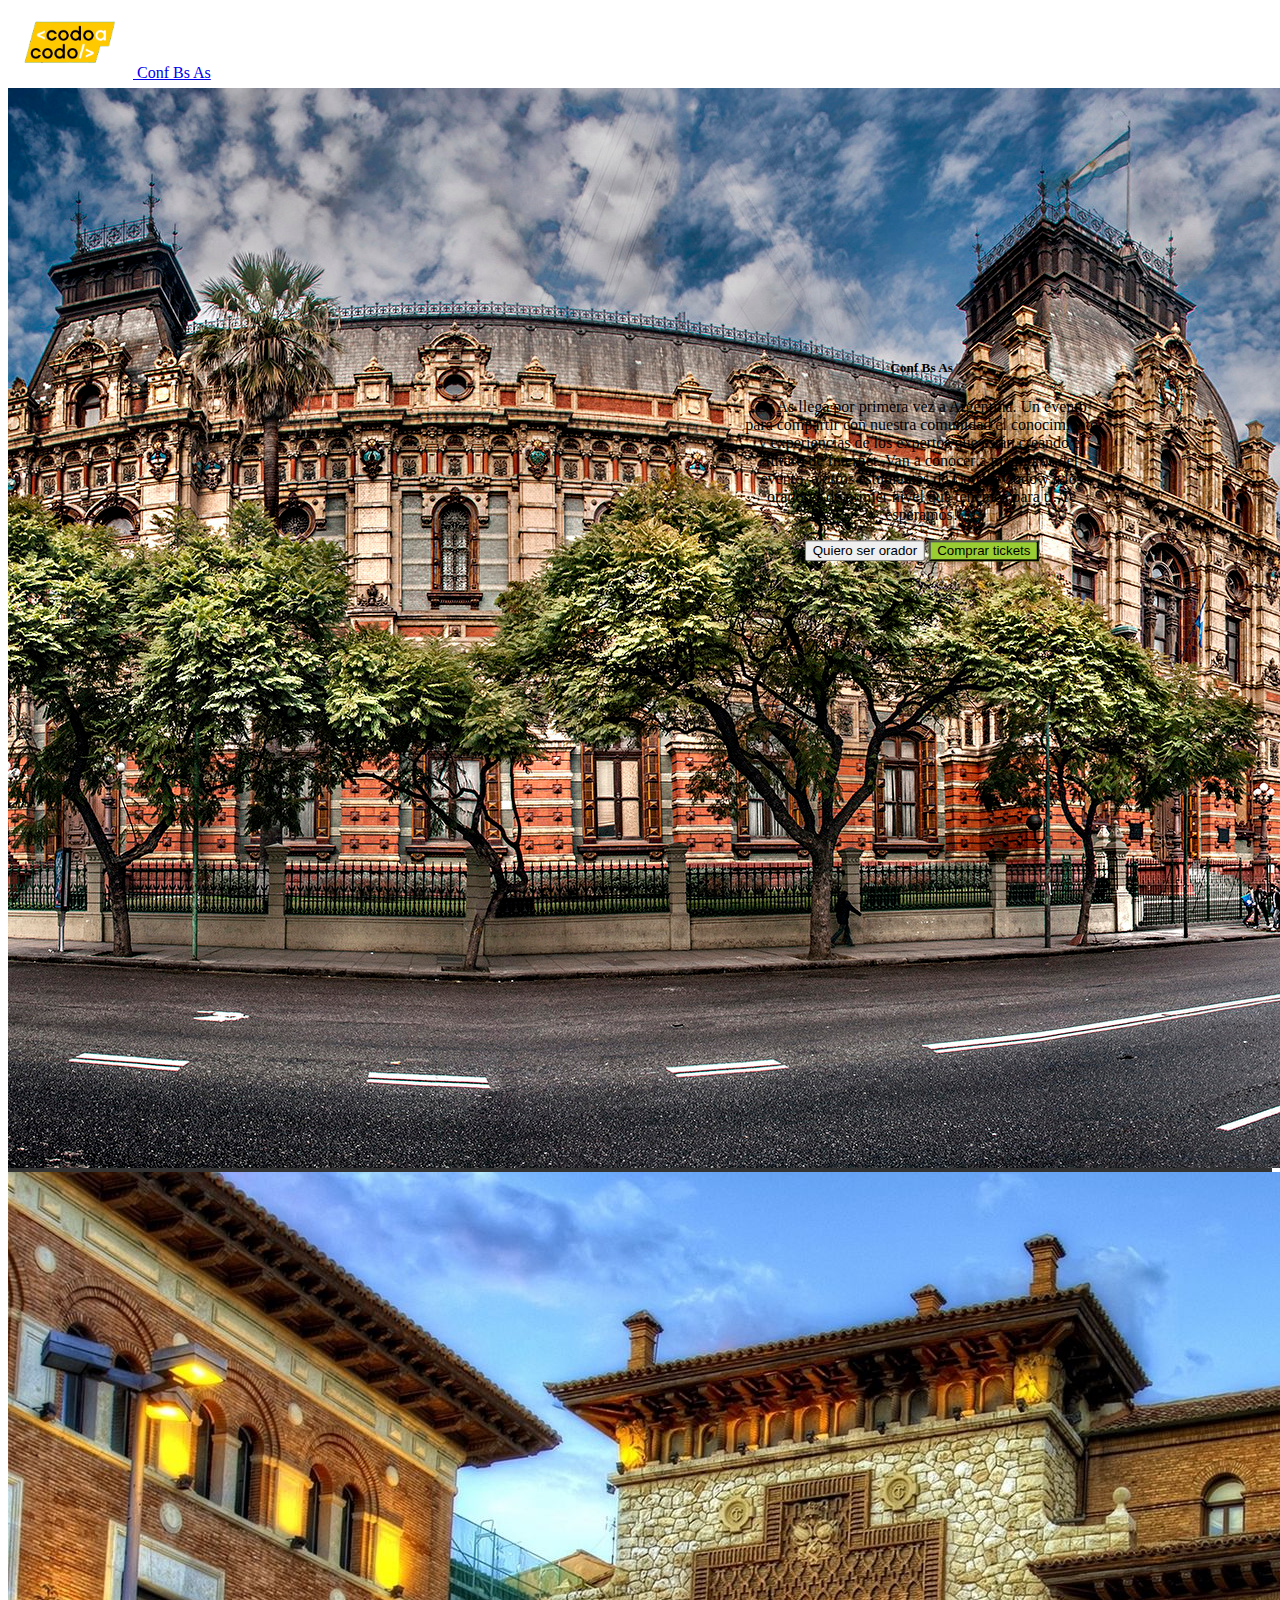
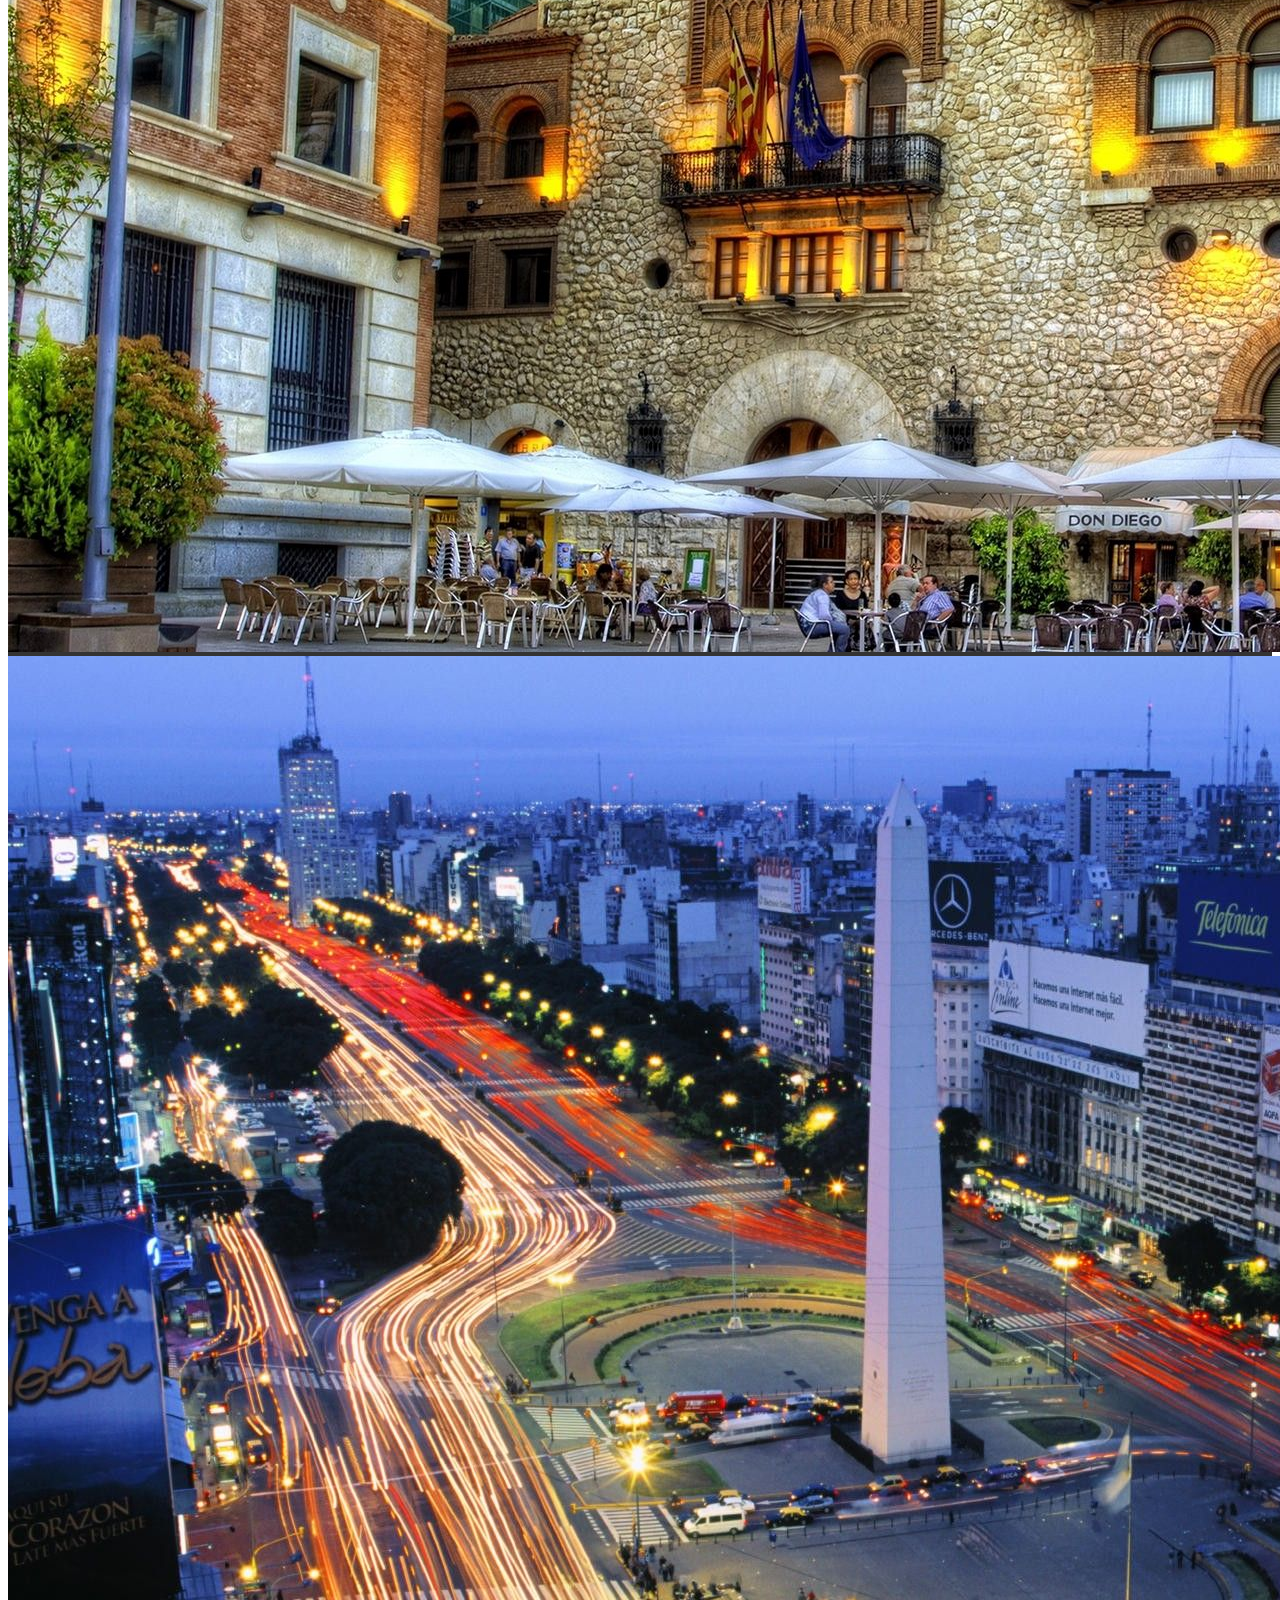
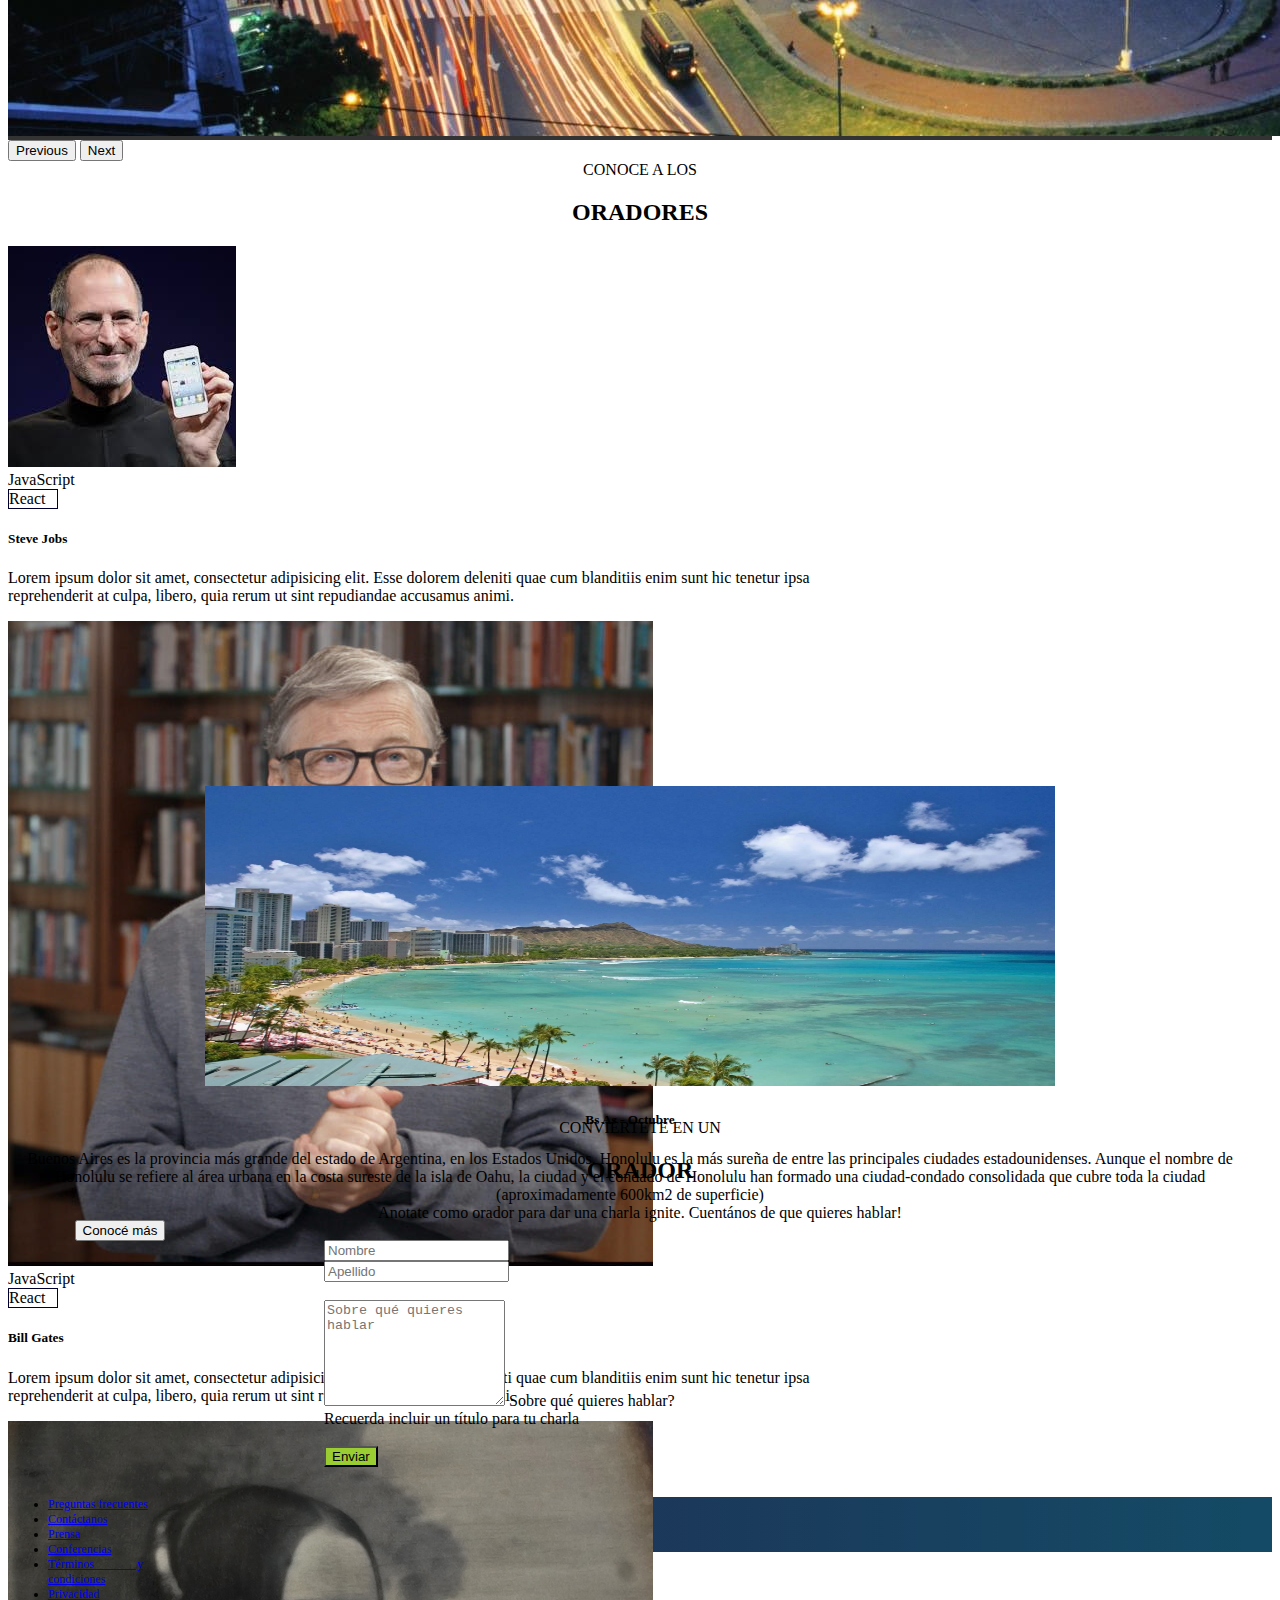
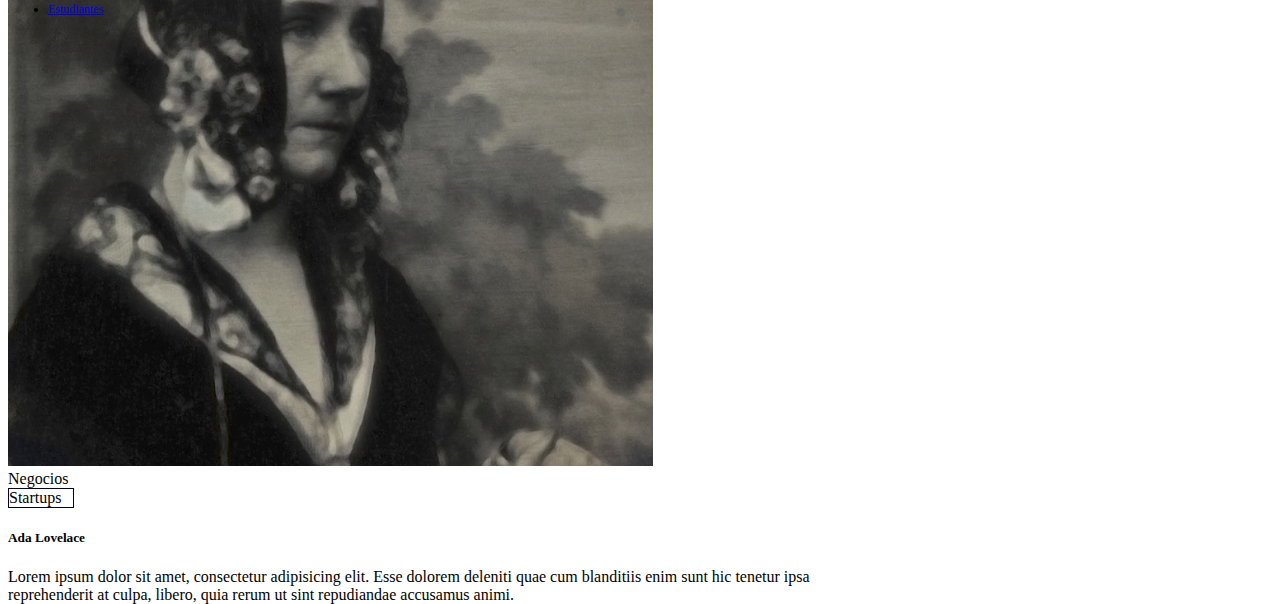
==== index.html @ 72edb244 "Integrador 1" ====
<!DOCTYPE html>
<html lang="en">
    <head>
        <title></title>
        <meta charset="UTF-8">
        <meta name="viewport" content="width=device-width, initial-scale=1">
        <link href="css/style.css" rel="stylesheet">
        <link href="https://cdn.jsdelivr.net/npm/bootstrap@5.2.1/dist/css/bootstrap.min.css" rel="stylesheet" integrity="sha384-iYQeCzEYFbKjA/T2uDLTpkwGzCiq6soy8tYaI1GyVh/UjpbCx/TYkiZhlZB6+fzT" crossorigin="anonymous">
    </head>
    <body>
        <nav class="navbar bg-dark" style="height: 80px;">
            <div class="container-fluid">
              <a class="navbar-brand text-white" href="#">
                <img src="img/codoacodo.png" alt="Logo" width="125" height="70" class="d-inline-block align-text">
                Conf Bs As
              </a>
              <nav class="navbar navbar-expand-lg bg-dark">
                <div class="container-fluid">
                  
                  <button class="navbar-toggler" type="button" data-bs-toggle="collapse" data-bs-target="#navbarNav" aria-controls="navbarNav" aria-expanded="false" aria-label="Toggle navigation">
                    <span class="navbar-toggler-icon"></span>
                  </button>
                  <div class="collapse navbar-collapse" id="navbarNav">
                    <ul class="navbar-nav">
                      <li class="nav-item ">
                        <a class="nav-link text-white active" aria-current="page" href="#">La conferencia</a>
                      </li>
                      <li class="nav-item">
                        <a class="nav-link text-muted" href="#">Los oradores</a>
                      </li>
                      <li class="nav-item">
                        <a class="nav-link text-muted" href="#">El lugar y la fecha</a>
                      </li>
                      <li class="nav-item">
                        <a class="nav-link text-muted" href="#">Conviértete en orador</a>
                      </li>
                      <li class="nav-item">
                        <a class="nav-link text-success"  href="#">Comprar tickets</a>
                      </li>
                      </li>
                    </ul>
                  </div>
                </div>
              </nav>
            </div>
          </nav>


          <div id="carouselExampleControls" class="carousel slide" data-bs-ride="carousel">
            <div class="carousel-inner">
              <div class="carousel-item active">
                <img src="img/ba1.jpg" class="d-block w-100">
                <div class="centrar text-end text-white">
                  <h5>Conf Bs As</h5>
                  <p>Bs As llega por primera vez a Argentina. Un evento para compartir con nuestra comunidad el conocimiento y experiencias de los expertos que están
                      creando el futuro de Internet. Van a conocer a miembros del evento, a otros estudiantes de Codo a Codo y a los oradores de primer nivel que tenemos para ti. Te esperamos!</p>
                      <button type="button" class="btn btn-outline-light">Quiero ser orador</button>
                      <button type="button" class="btn btn-secondary" id="verde">Comprar tickets</button>
                </div>
              </div>
              <div class="carousel-item">
                <img src="img/ba2.jpg" class="d-block w-100">
              </div>
              <div class="carousel-item">
                <img src="img/ba3.jpg" class="d-block w-100">
              </div>
            </div>
            <button class="carousel-control-prev" type="button" data-bs-target="#carouselExampleControls" data-bs-slide="prev">
              <span class="carousel-control-prev-icon" aria-hidden="true"></span>
              <span class="visually-hidden">Previous</span>
            </button>
            <button class="carousel-control-next" type="button" data-bs-target="#carouselExampleControls" data-bs-slide="next">
              <span class="carousel-control-next-icon" aria-hidden="true"></span>
              <span class="visually-hidden">Next</span>
            </button>
          </div>

          <div class="text-middle">CONOCE A LOS <h2>ORADORES</h2></div>

          <div class="card-group mx-auto">
            <div class="card">
              <img src="img/steve.jpg" class="card-img-top rounded-0" id="steve" alt="Steve">
              <div class="card-body">
                <div class="badge bg-warning text-dark" style="width: 5rem;">
                 JavaScript
                </div> <div class="badge bg-info text-white" id="cuadrado" style="width: 3rem;">
                  React
                 </div>
                <h5 class="card-title">Steve Jobs</h5>
                <p class="card-text">Lorem ipsum dolor sit amet, consectetur adipisicing elit. Esse dolorem deleniti quae cum blanditiis enim sunt hic tenetur ipsa reprehenderit at culpa, libero, quia rerum ut sint repudiandae accusamus animi.</p>
                </div>
            </div>
            <div class="card">
              <img src="img/bill.jpg" class="card-img-top rounded-0" alt="Bill Gates">
              <div class="card-body">
                <div class="badge bg-warning text-dark" style="width: 5rem;">
                  JavaScript
                 </div> <div class="badge bg-info text-white" id="cuadrado" style="width: 3rem;">
                   React
                  </div>
                 <h5 class="card-title">Bill Gates</h5>
                 <p class="card-text">Lorem ipsum dolor sit amet, consectetur adipisicing elit. Esse dolorem deleniti quae cum blanditiis enim sunt hic tenetur ipsa reprehenderit at culpa, libero, quia rerum ut sint repudiandae accusamus animi.</p>
                 </div>
              </div>
            <div class="card">
              <img src="img/ada.jpeg" class="card-img-top rounded-0" alt="Ada">
              <div class="card-body">
                <div class="badge bg-secondary text-white" style="width: 4rem;">
                  Negocios
                 </div> <div class="badge bg-danger text-white" id="cuadrado" style="width: 4rem;">
                   Startups
                  </div>
                 <h5 class="card-title">Ada Lovelace</h5>
                 <p class="card-text">Lorem ipsum dolor sit amet, consectetur adipisicing elit. Esse dolorem deleniti quae cum blanditiis enim sunt hic tenetur ipsa reprehenderit at culpa, libero, quia rerum ut sint repudiandae accusamus animi.</p>
                 </div>
              </div>
            </div>

                       
            <div class="card mb-2 w-100 bg-dark" id="playa">
              <div class="row g-0">
                <div class="col-md-6" id="img1">
                  <img src="img/honolulu.jpg" class="img-fluid rounded-0" alt="Honolulu">
                </div>
                <div class="col-md-6">
                  <div class="card-body">
                    <h5 class="card-title text-light text-start">Bs As - Octubre</h5>
                    <p class="card-text text-light text-start">Buenos Aires es la provincia más grande del estado de Argentina, en los Estados Unidos. Honolulu es la más sureña de entre las principales ciudades estadounidenses. Aunque el nombre de Honolulu se refiere al área urbana en la costa sureste de la isla de Oahu, la ciudad y el condado de Honolulu han formado una ciudad-condado consolidada que cubre toda la ciudad (aproximadamente 600km2 de superficie)</p>
                    <button type="button" class="btn btn-outline-light" id="conoce">Conocé más</button>
                  </div>
                </div>
              </div>
            </div>
        
            <br> <br> <br> <br> <br> <br> <br> <br> <br> <br> <br> <br>
            <br> <br>
            <br> <br> <br> <br> <br> <br> <br> 

          <div class="text-middle">CONVIÉRTETE EN UN <h2>ORADOR</h2></div>
          <div class="text-middle">Anotate como orador para dar una charla ignite. Cuentános de que quieres hablar!</div>
          <br>
          <div class="contenedor-form">
          <div class="row">
            <div class="col">
              <input type="text" class="form-control" placeholder="Nombre" aria-label="Nombre">
            </div>
            <div class="col">
              <input type="text" class="form-control" placeholder="Apellido" aria-label="Apellido">
            </div>
          </div>
          <br>
          <div class="form-floating">
            <textarea class="form-control" placeholder="Sobre qué quieres hablar" id="floatingTextarea2" style="height: 100px"></textarea>
            <label for="floatingTextarea2">Sobre qué quieres hablar?</label>
            <div id="emailHelp" class="form-text">Recuerda incluir un título para tu charla
              </div>
            </div>
            <br>
            <div class="d-grid gap-2">
            <button class="btn text-light" id="verde" type="button">Enviar</button>
             
            </div>
          </div>
        <br>

        <footer>
          <ul class="nav justify-content-center">
            <li class="nav-item" id="separar" style="width: 100px;">
              <a class="nav-link text-light active" aria-current="page" href="#">Preguntas frecuentes</a>
            </li> 
            <li class="nav-item" id="separar">
              <a class="nav-link text-light" href="#">Contáctanos</a>
            </li>
            <li class="nav-item" id="separar">
              <a class="nav-link text-light" href="#">Prensa</a>
            </li>
            <li class="nav-item" id="separar">
              <a class="nav-link text-light" href="#">Conferencias</a>
            </li>
            <li class="nav-item" id="separar" style="width: 95px;">
              <a class="nav-link text-light" href="#">Términos y condiciones</a>
            </li>
              <li class="nav-item" id="separar">
              <a class="nav-link text-light" href="#">Privacidad</a>
            </li>
            <li class="nav-item"  id="separar">
              <a class="nav-link text-light" href="#">Estudiantes</a>
            </li>
          </ul>
        </footer>

        
    </body>
    <script src="https://cdn.jsdelivr.net/npm/bootstrap@5.2.1/dist/js/bootstrap.bundle.min.js" integrity="sha384-u1OknCvxWvY5kfmNBILK2hRnQC3Pr17a+RTT6rIHI7NnikvbZlHgTPOOmMi466C8" crossorigin="anonymous"></script>
</html>
---- css/style.css ----
.btn#verde
{
    background-color: #9acd32;
}
.carousel-item
{
    background-size: cover;
    background-position: center;
    background-repeat: no-repeat;
   
    background: rgba(0, 0, 0, 0.8)
    
}

.card-group
{
    height: 40px;
    width: 65%;
  
}

.card
{
    margin-right: 20px;
}
.centrar
{
    text-align: center;
        position: absolute;
        top: 50%;
        left: 72%;
        transform: translate(-50%, -50%);

}

.text-middle
{
    text-align: center;
}



div.badge#cuadrado
{
    border: #000030 0.3px solid;
}

/*.col-mod-2#img1
{
    height: 200px;
    width: 70%;
}
*/
.card#playa
{
    text-align: center;
    position: relative;
    top: 500px;
        
}

img.img-fluid
{
    height: 300px;
    width: 850px;
}

.btn#conoce
{
    position: relative;
    right: 41%;
}

.contenedor-form
{
    width: 50%;
    margin-left: 25%;
}

footer
{
    font-size: 0.75em;
    text-align: justify;
    height:55px;
    background: rgb(30,50,87);
    background: linear-gradient(90deg, rgba(30,50,87,1) 36%, rgba(20,74,101,1) 98%);
    
}

.nav-item#separar
{
    margin-right: 30px;
}
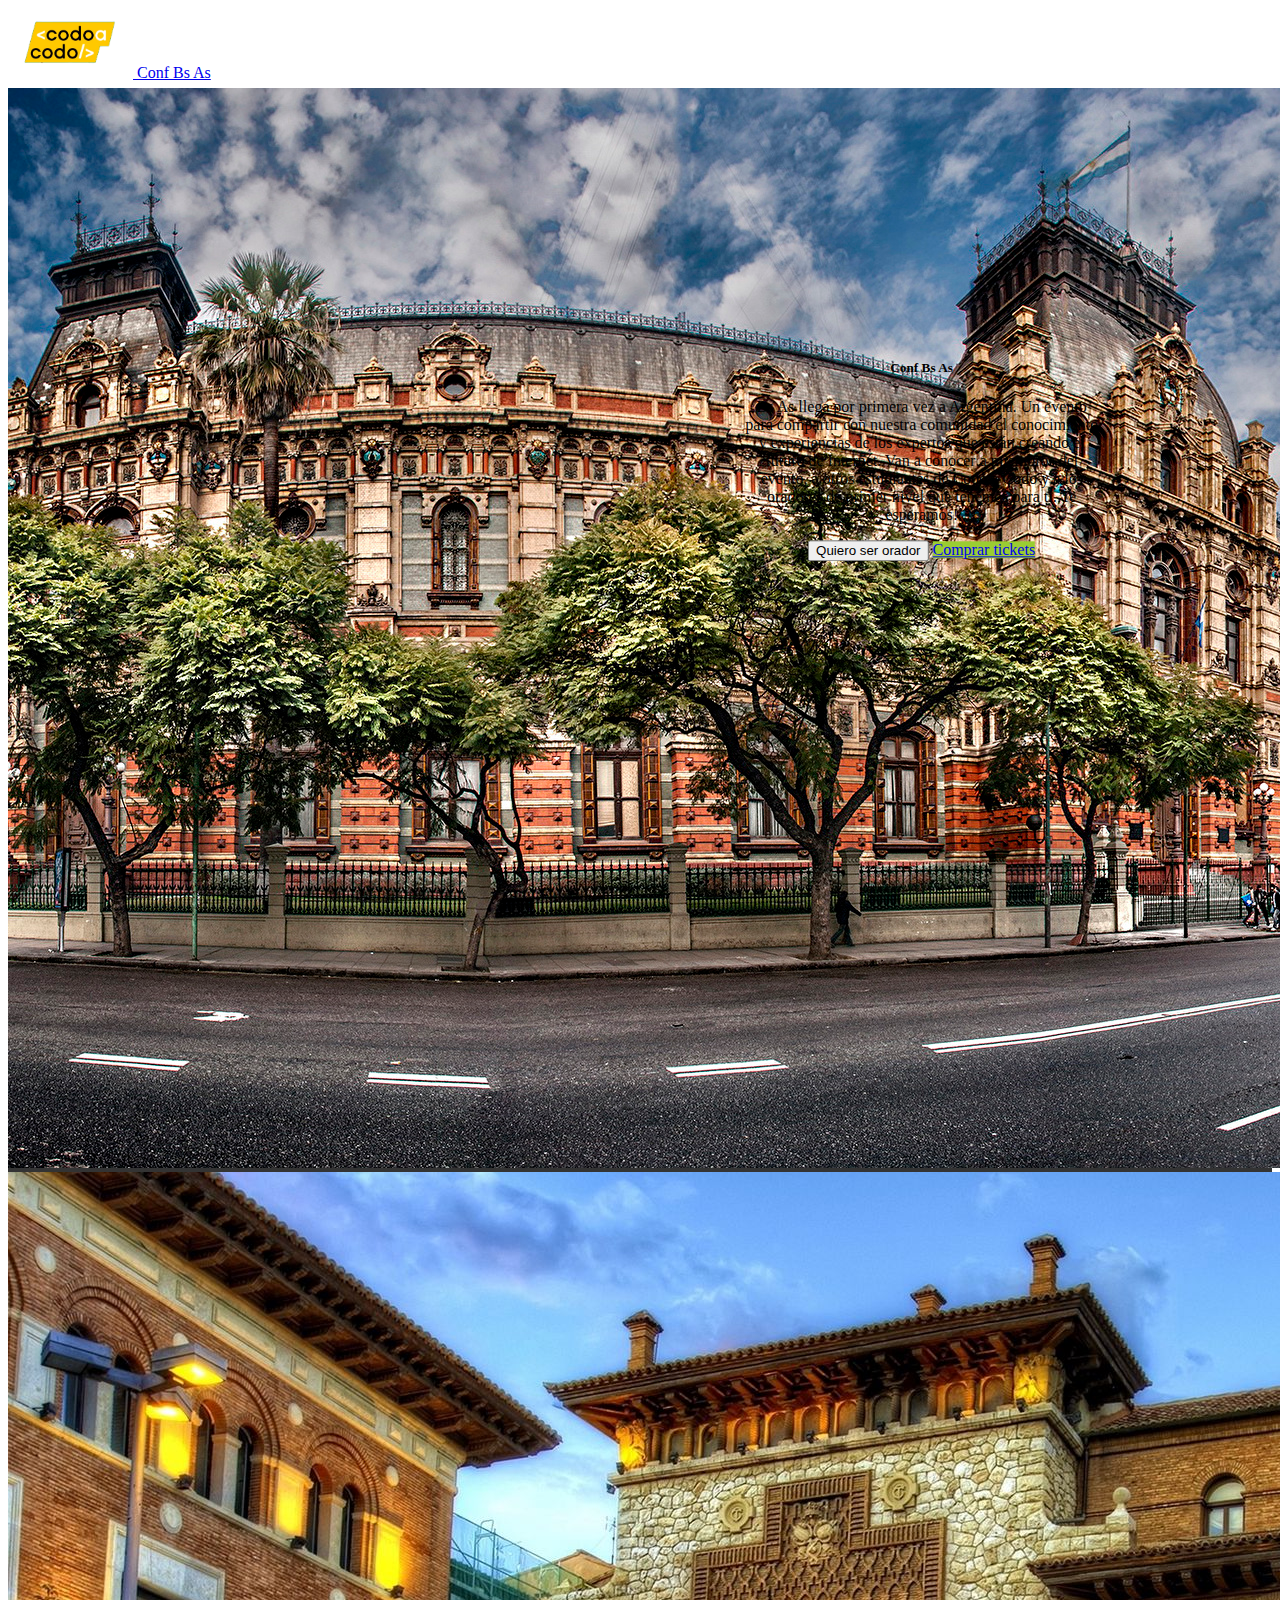
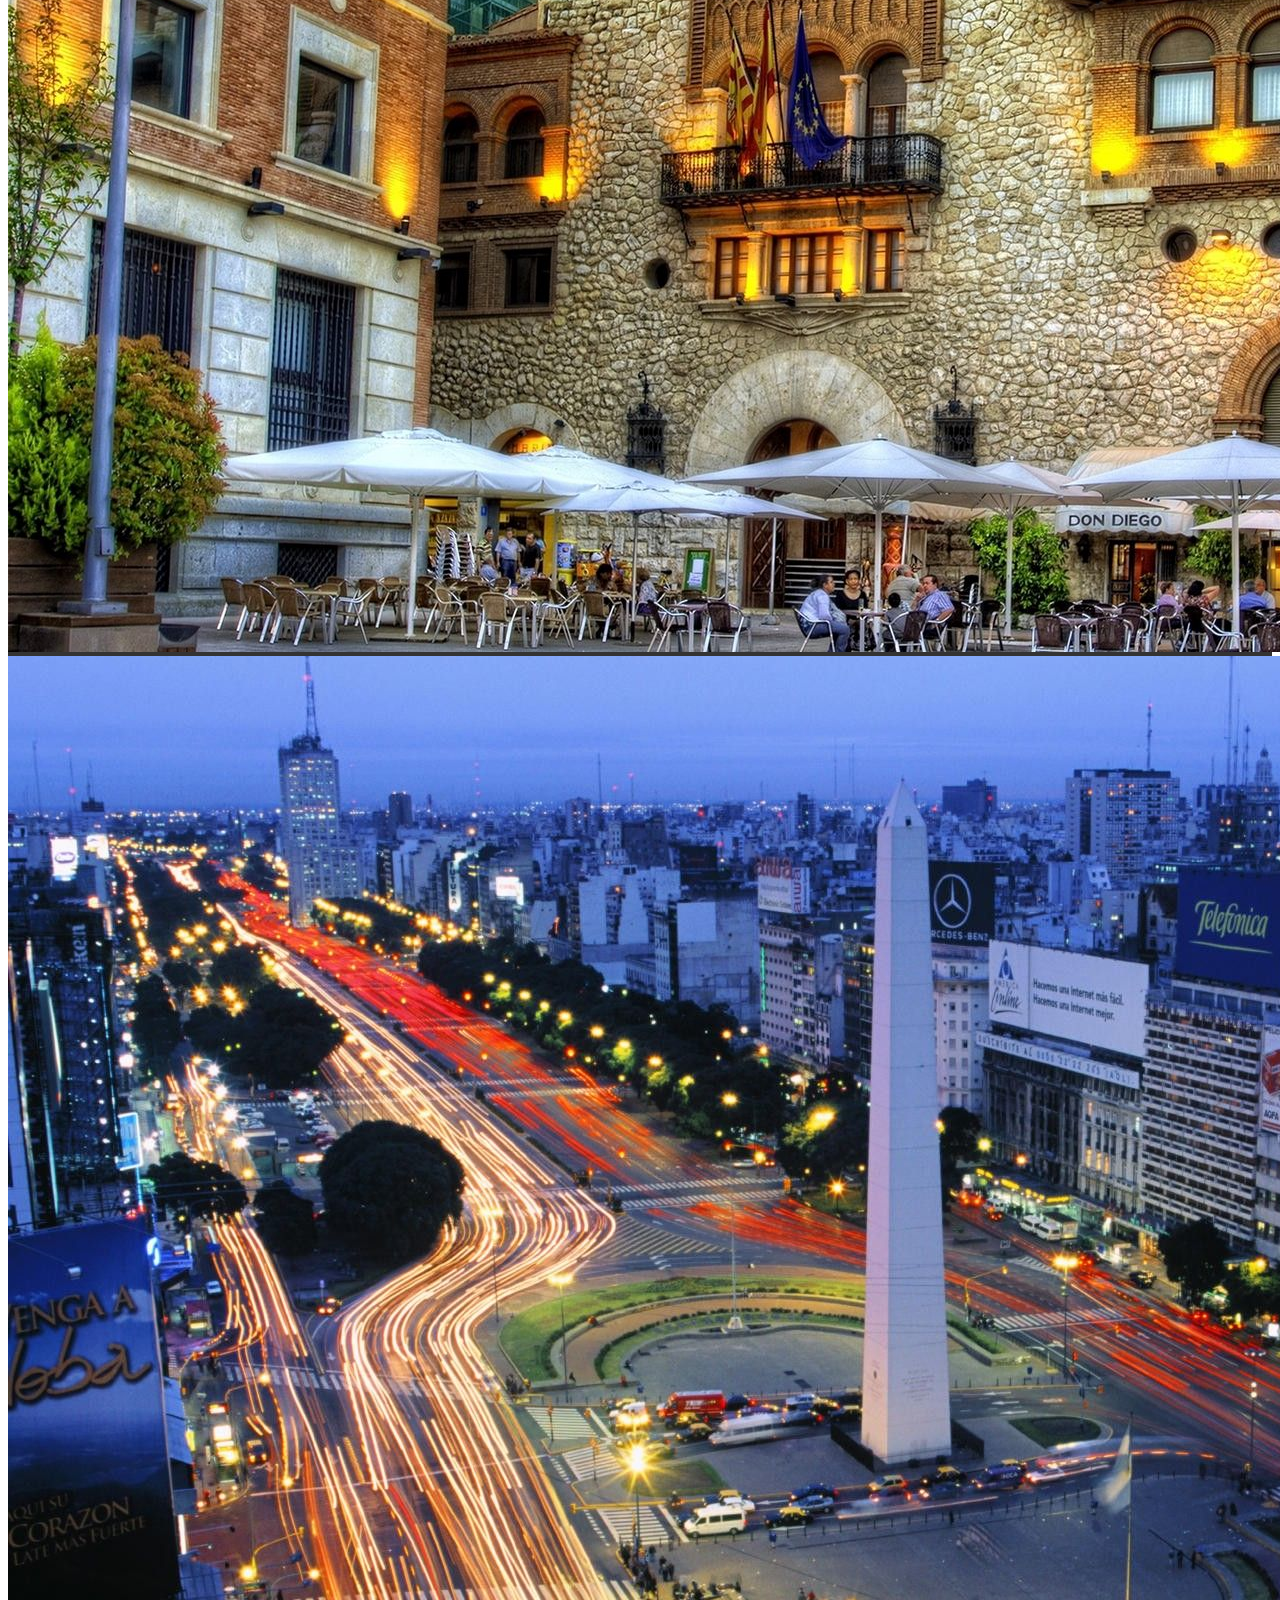
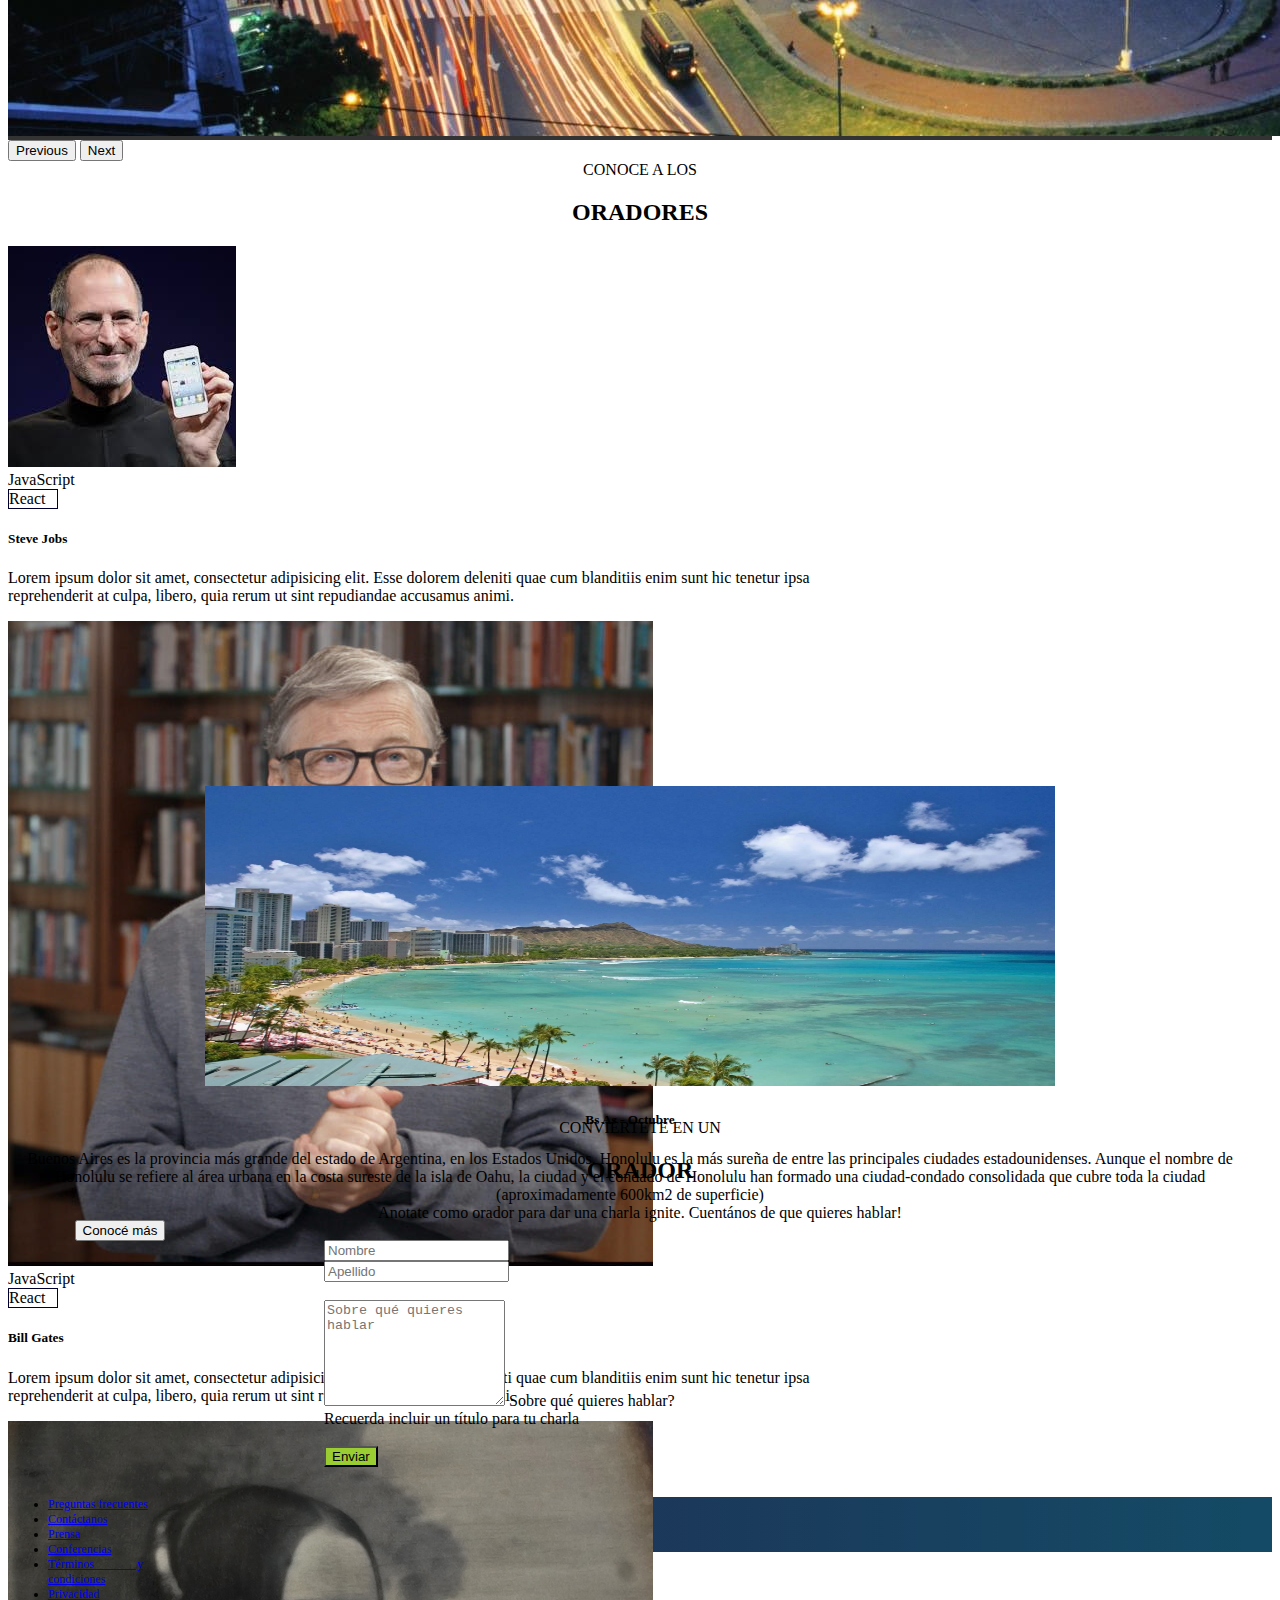
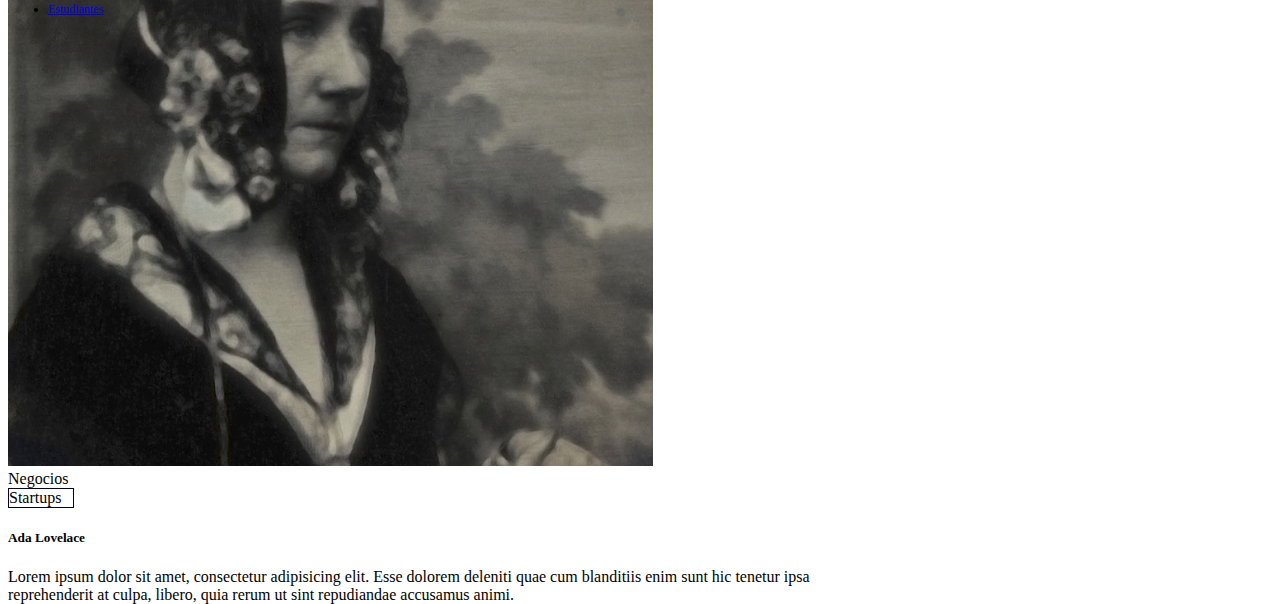
==== commit 1c50b7d4: "subiendo el integrador completo con js" ====
--- a/index.html
+++ b/index.html
@@ -35,7 +35,7 @@
                         <a class="nav-link text-muted" href="#">Conviértete en orador</a>
                       </li>
                       <li class="nav-item">
-                        <a class="nav-link text-success"  href="#">Comprar tickets</a>
+                        <a class="nav-link text-success"  href="ticket.html">Comprar tickets</a>
                       </li>
                       </li>
                     </ul>
@@ -55,7 +55,7 @@
                   <p>Bs As llega por primera vez a Argentina. Un evento para compartir con nuestra comunidad el conocimiento y experiencias de los expertos que están
                       creando el futuro de Internet. Van a conocer a miembros del evento, a otros estudiantes de Codo a Codo y a los oradores de primer nivel que tenemos para ti. Te esperamos!</p>
                       <button type="button" class="btn btn-outline-light">Quiero ser orador</button>
-                      <button type="button" class="btn btn-secondary" id="verde">Comprar tickets</button>
+                      <a href="ticket.html" type="button" class="btn btn-secondary" id="verde">Comprar tickets</a>
                 </div>
               </div>
               <div class="carousel-item">
--- a/css/style.css
+++ b/css/style.css
@@ -92,3 +92,35 @@
     margin-right: 30px;
 }
 
+.container#porcentajes
+{
+    margin-left: 200px;
+}
+
+.p-3#columna
+{
+    height: 180px;
+    width: 220px;
+
+}
+
+.btn#btnBorrar
+{
+    width:430px;
+    height:40px;
+    background-color: #9acd32;
+}
+
+.btn#btnResumen
+{
+    width:430px;
+    height:40px;
+    background-color: #9acd32;
+}
+
+
+.contenedor-form#ticket
+{
+    width: 70%;
+    margin-left: 15%;
+}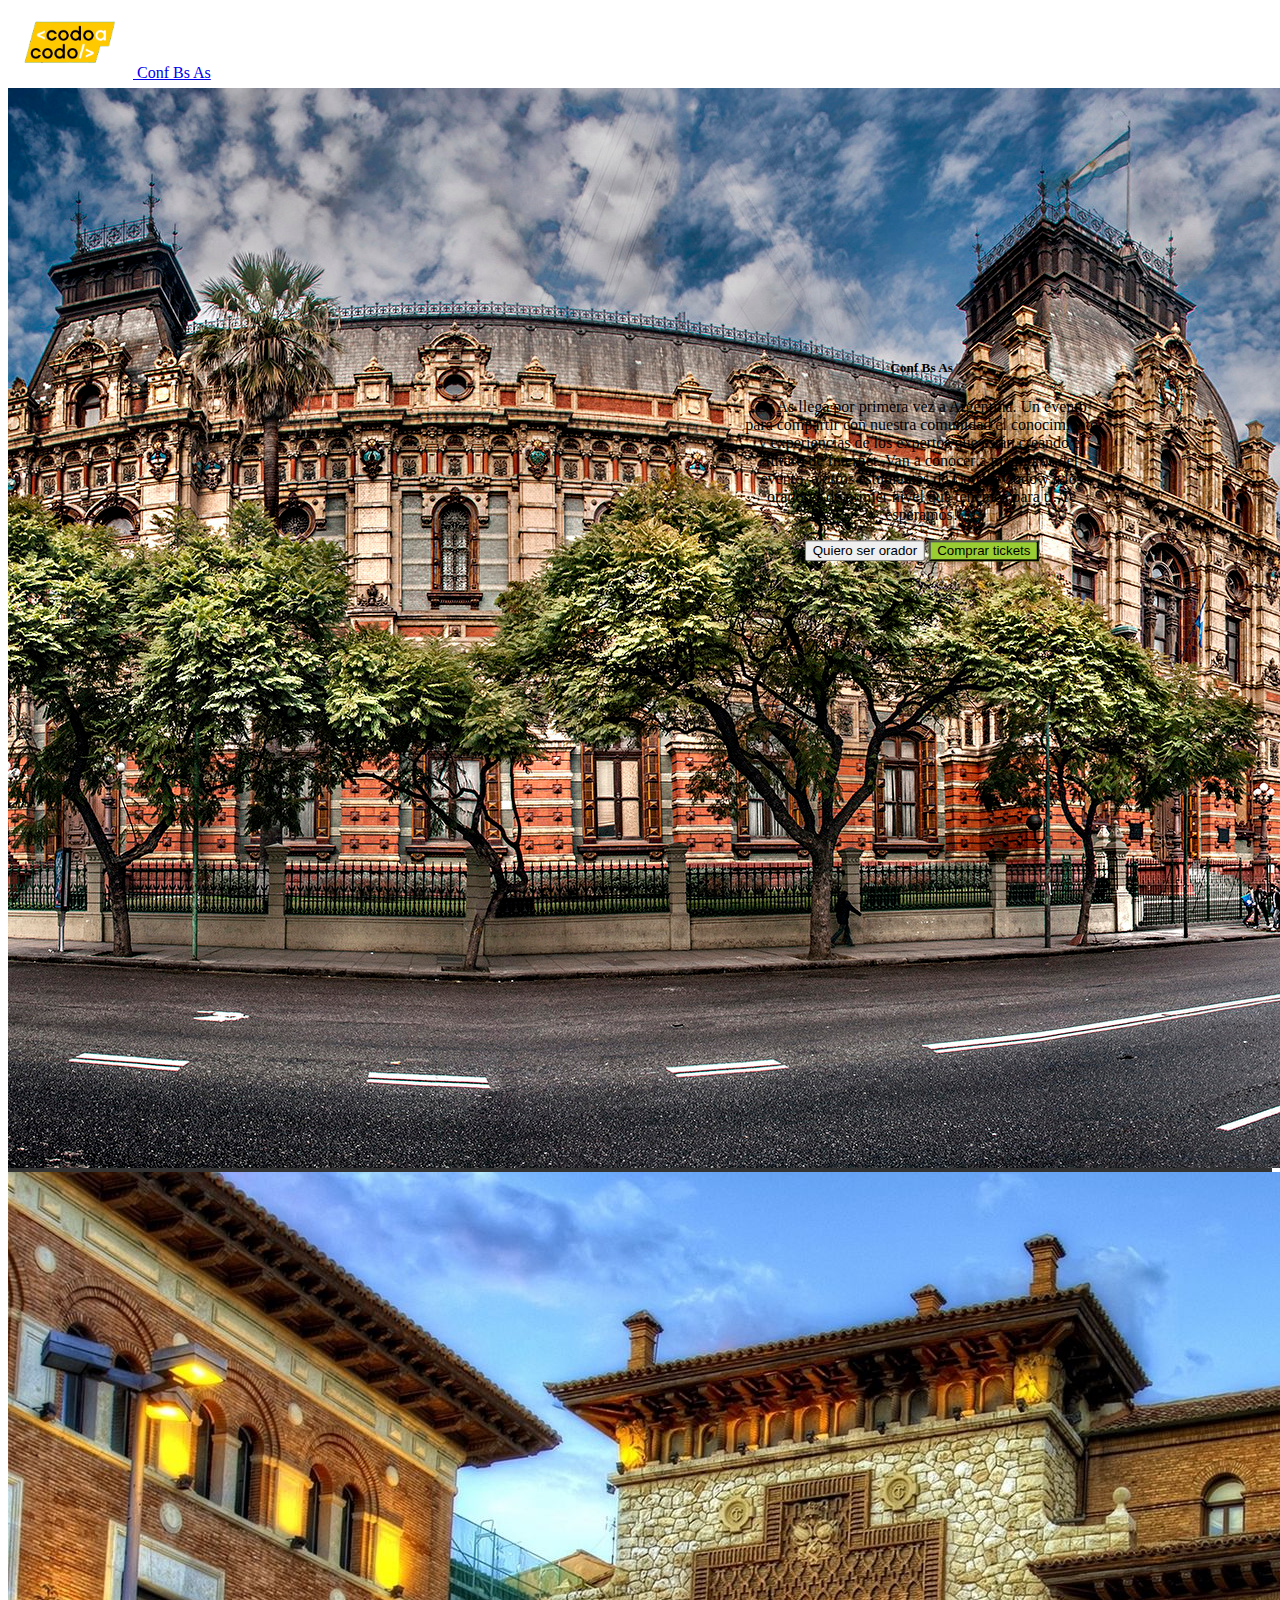
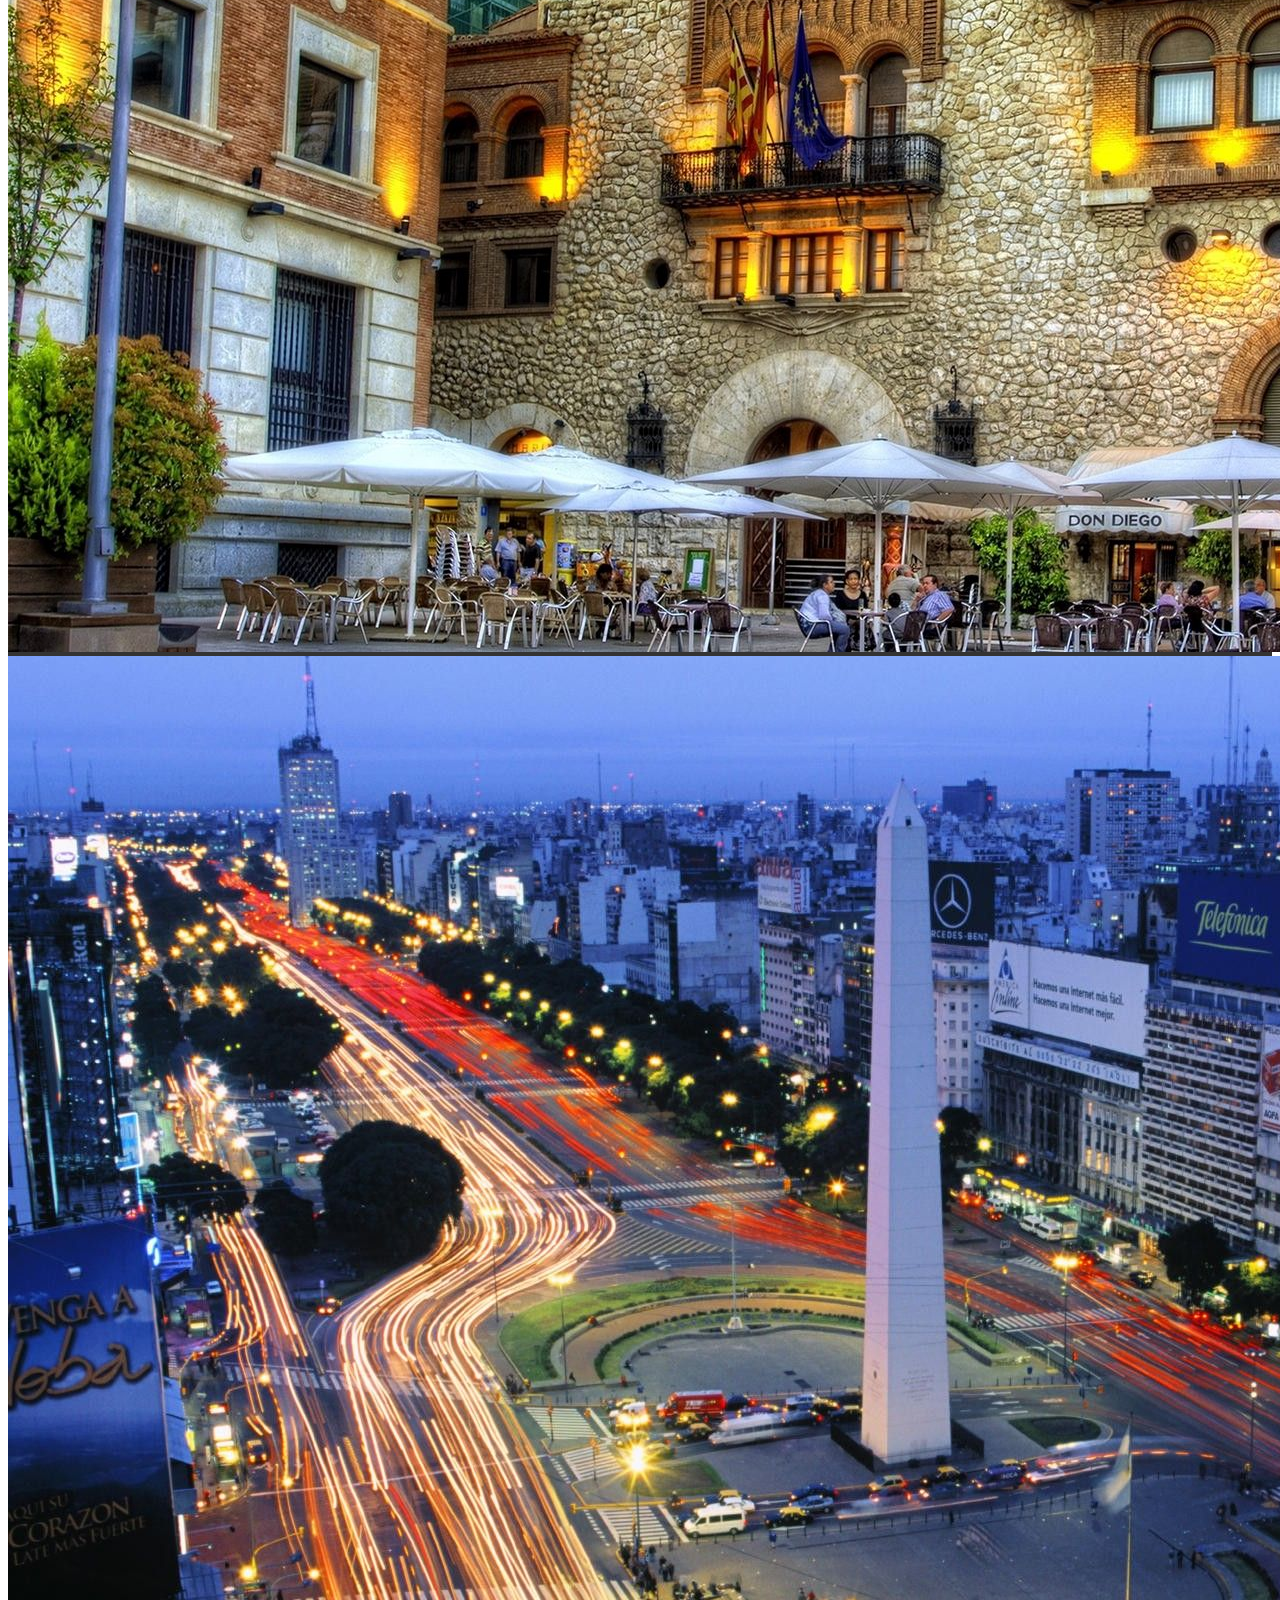
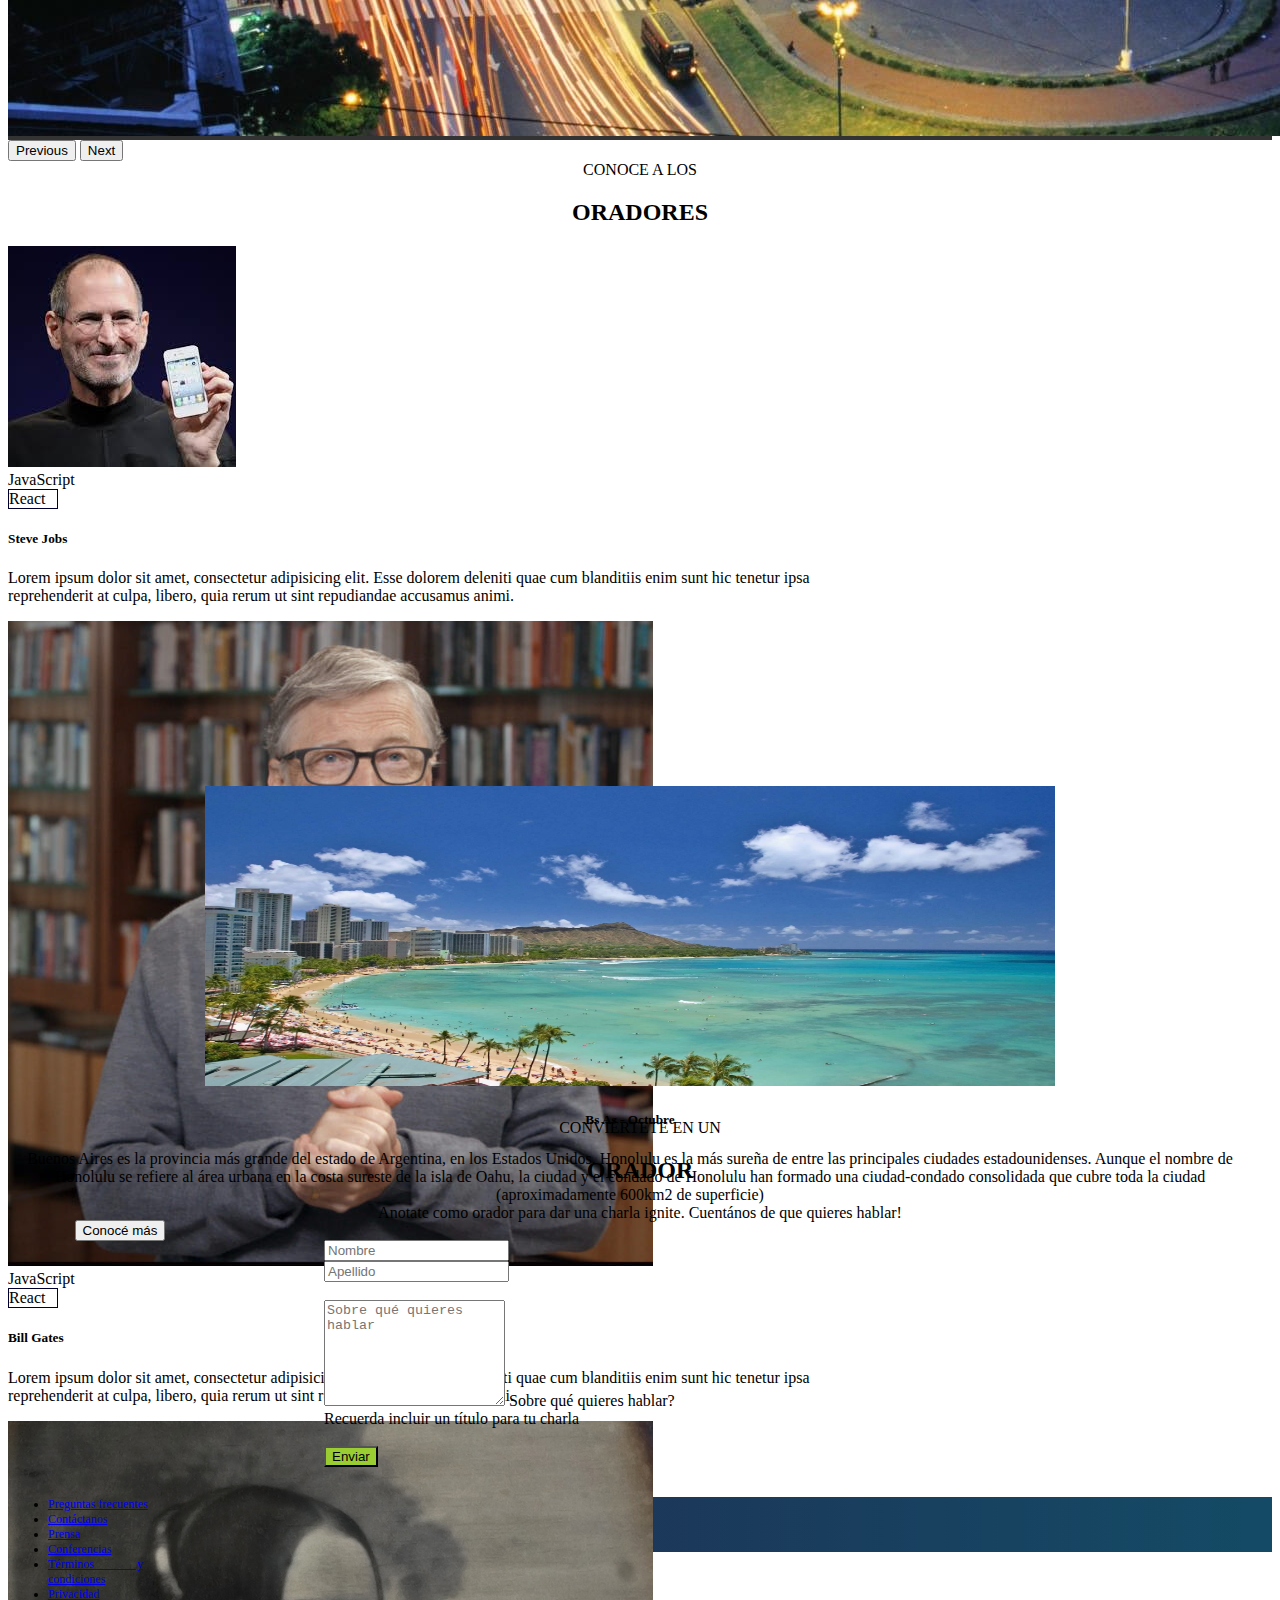
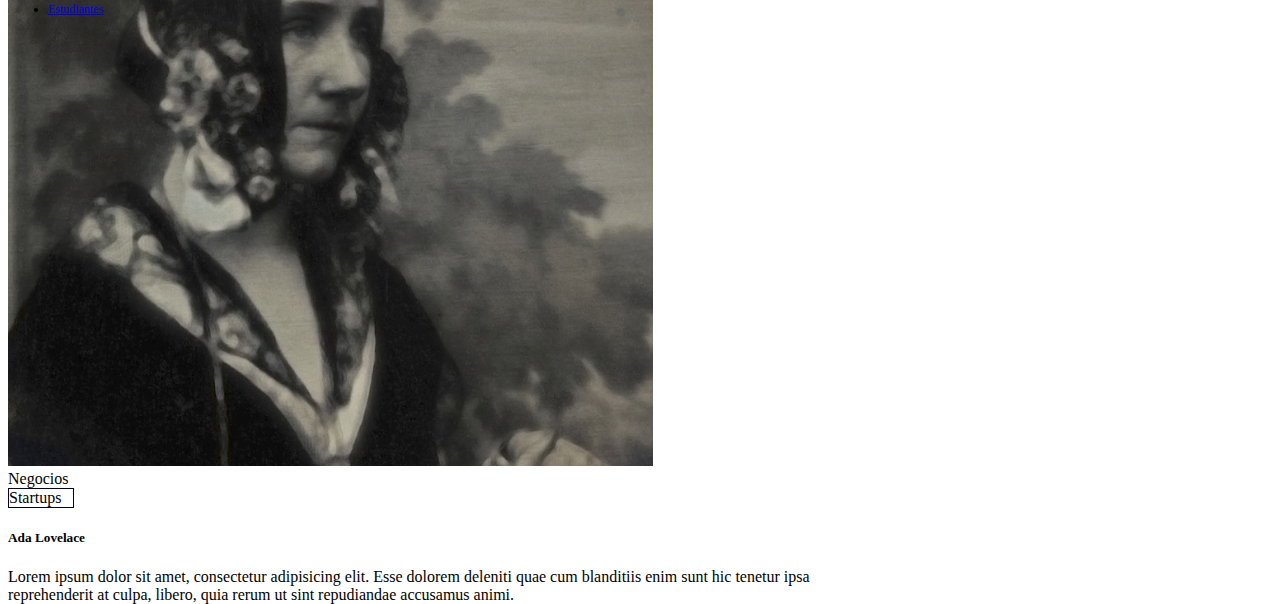
==== commit 7e96244a: "cargar integrador con js" ====
--- a/index.html
+++ b/index.html
@@ -55,7 +55,7 @@
                   <p>Bs As llega por primera vez a Argentina. Un evento para compartir con nuestra comunidad el conocimiento y experiencias de los expertos que están
                       creando el futuro de Internet. Van a conocer a miembros del evento, a otros estudiantes de Codo a Codo y a los oradores de primer nivel que tenemos para ti. Te esperamos!</p>
                       <button type="button" class="btn btn-outline-light">Quiero ser orador</button>
-                      <a href="ticket.html" type="button" class="btn btn-secondary" id="verde">Comprar tickets</a>
+                      <button type="button" class="btn btn-secondary" id="verde">Comprar tickets</button>
                 </div>
               </div>
               <div class="carousel-item">
